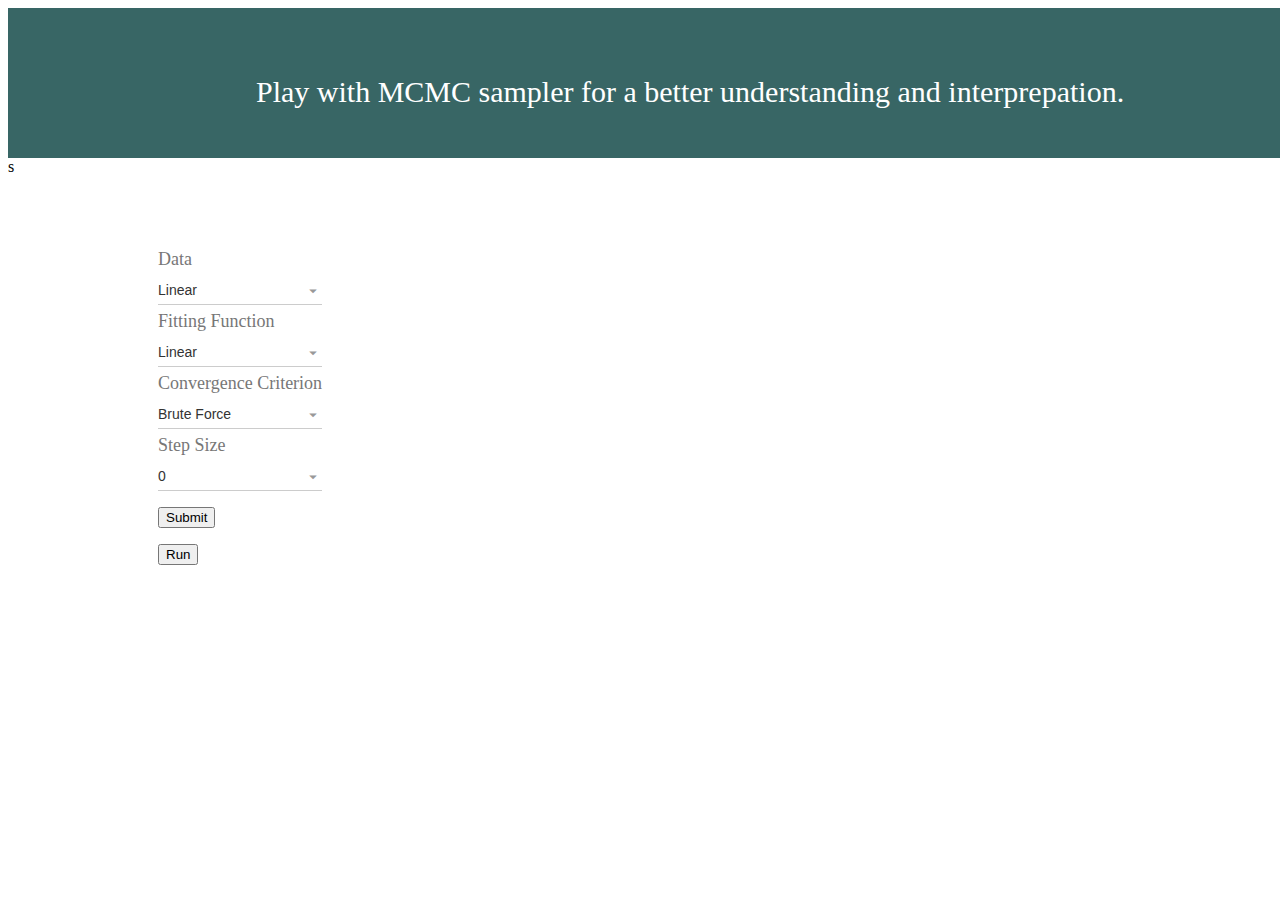
==== index.html @ a7de9a0f "cleanup" ====
<!DOCTYPE html>
<html>
<meta chatset="utf-8">
<link href="https://fonts.googleapis.com/css?family=Roboto:300,400,500|Material+Icons" rel="stylesheet" type="text/css">
<link rel="stylesheet" type="text/css" href="static/css/main_page.css">
<link rel="stylesheet" type="text/css" href="static/css/bootstrap.min.css">
<title>MCMC-Play</title>
<body>
	<header class="header">
		<p class="head-txt">Play with MCMC sampler for a better understanding and interprepation.</p>
	</header>
	<div class="parameters">
		<div class="control ui-data">
	        <label for="data">Data</label>
	        <div class="select">
	          <select id="data">
	            <option value="linear">Linear</option>
	            <option value="quadratic">Quadratic</option>
	          </select>
	        </div>
	    </div>

		<div class="control ui-fittingFunction">
	        <label for="fittingFunction">Fitting Function</label>
	        <div class="select">
	          <select id="fittingFunction">
	            <option value="linear">Linear</option>
	            <option value="quadratic">Quadratic</option>
	          </select>
	        </div>
	    </div>

	    <div class="control ui-convergence">
	        <label for="convergence">Convergence Criterion</label>
	        <div class="select">
	          <select id="convergence">
	            <option value="brute">Brute Force</option>
	          </select>
	        </div>
	    </div>
		

		<div class="control ui-stepSize">
	        <label for="stepSize">Step Size</label>
	        <div class="select">
	          <select id="stepSize">
	            <option value="0">0</option>
	            <option value="0.001">0.001</option>
	            <option value="0.003">0.003</option>
	            <option value="0.01">0.01</option>
	            <option value="0.03">0.03</option>
	            <option value="0.1">0.1</option>
	            <option value="0.3">0.3</option>
		        <option value="1">1</option>
	            <option value="3">3</option>
	            <option value="10">10</option>
	          </select>
	        </div>
	    </div>
	    <div><p></p></div>
	    <div class="control ui-bt">
	    <div class="btn-group" role="group" aria-label="...">
	    	<button type="button" class="btn btn-primary" id = "submit">Submit</button>
	    </div>
		</div>
	    <div><p></p></div>
	    <div class="control ui-bt">
	    <div class="btn-group" role="group" aria-label="...">
	    	<button type="button" class="btn btn-primary" id = "run">Run</button>
	    </div>
	    <div class="counter"></div>
	</div>

	<!-- <div class="counter"></div> -->


	</div>

	<!-- Import D3.js -->
	<script src="http://d3js.org/d3.v3.min.js"></script>

	<!-- Import Bootstrap files -->
	<script type="text/javascript" src="/static/javascript/bootstrap.min.js"></script>

	<!-- Import JavaScript code files. -->
	<script type="text/javascript" src="./vis/updateScatter.js"></script>
	<script type="text/javascript" src="./vis/mainScatter.js"></script>
	<script type="text/javascript" src="vis/LineChart.js"></script>
	<script type="text/javascript" src="vis/mcmc.js"></script>

	<script type="text/javascript">
	// create a SVG holder for the main scatterplot.
	var margin = {top: 20, right: 20, bottom: 30, left: 40},
    width = 460 - margin.left - margin.right,
    height = 400 - margin.top - margin.bottom;

	var x = d3.scale.linear()
	    .range([0, width]);

	var y = d3.scale.linear()
	    .range([height, 0]);


	var xAxis = d3.svg.axis()
	    .scale(x)
	    .orient("bottom");

	var yAxis = d3.svg.axis()
	    .scale(y)
	    .orient("left");

	var svg = d3.select("body").append("svg")
		.attr("class", "svg")
	    .attr("width", width + margin.left + margin.right)
	    .attr("height", height + margin.top + margin.bottom)
	  .append("g")
	    .attr("transform", "translate(" + margin.left + "," + margin.top + ")");



// Right SVG.
	var xScale = d3.scale.linear()
		.domain([-50.0, 50.0])
	    .range([0, width]);

	var yScale = d3.scale.linear()
		.domain([-50.0, 50.0])
	    .range([height, 0]);

	var xAxis1 = d3.svg.axis()
	    .scale(xScale)
	    .orient("bottom");

	var yAxis1 = d3.svg.axis()
	    .scale(yScale)
	    .orient("left");

	var svg1 = d3.select("body").append("svg")
		.attr("class", "svg1")
	    .attr("width", width + margin.left + margin.right)
	    .attr("height", height + margin.top + margin.bottom)
	  .append("g")
	    .attr("transform", "translate(" + margin.left + "," + margin.top + ")");


	var main_data;
	var stepSize;
	var fitting_fun;
	var data_type;
	var old_params;



	// On clicking the sumbit button, scatterplot of the data appears.
	var abc = d3.select('#submit')
				.on("click", function(){
					data_type = document.getElementById('data').value;

					if (data_type == 'linear'){
					d3.csv('./data/Linear_m5.00_c25.00_sd5.00_size25.csv', function(d){
					  return {
					    x: +d.x,
					    y: +d.y,
					    y_err: +d.y_err
					  };
					}, function(dataset){
						main_data = dataset;
					  scatterData(dataset, svg, x, y, height, width, xAxis, yAxis);
					});
					// old_params = initialize(2, [-50.0,-50.0], [50.0, 50.0]);
					// alert(old_params[0]);
				}
				else if (data_type == 'quadratic'){
					d3.csv('./data/Quadratic_a1.00_b10.00_c25.00_sd25.00_size25.csv', function(d){
					  return {
					    x: +d.x,
					    y: +d.y,
					    y_err: +d.y_err
					  };
					}, function(dataset){
						main_data = dataset;
					  scatterData(dataset, svg, x, y, height, width, xAxis, yAxis);
					});
				} else{
					alert("no file selected.");
				}

				});

	// On Clicking Run botton the MCMC starts running.
 	var xyz = d3.select('#run')
 				.on("click", function(){
 					stepSize = parseFloat(document.getElementById('stepSize').value);
 					fitting_fun = document.getElementById('fittingFunction').value;

 					// alert(old_params[0]);
 					var data = [];
 					if (data_type == 'linear'){
 						old_params = initialize(2, [-50.0,-50.0], [50.0,50.0]);
 						data.push({'x': old_params[0], 'y': old_params[1]})
 					}
 					else if (data_type == 'quadratic'){
 						old_params = initialize(3,[-5.0, 0.0, -50.0], [5.0, 20.0, 50.0]);
 						data.push({'x': old_params[0], 'y': old_params[1]});
 					}

 					data.push({'x': old_params[0], 'y': old_params[1]})


					update(svg1, data, xScale, yScale, xAxis1, yAxis1);

 					if (fitting_fun == 'linear'){
 						drawLine(svg, main_data, old_params.x, old_params.y, x, y);
 					}
 					else if (fitting_fun == 'quadratic'){
 						drawParabola(svg, main_data, old_params.x, old_params.y, old_params.z, x, y)
 					}
 					else{
 						alert("Choose a suitable fitting function.");
 					}
 					
 					var acc_points = 0;
 					var cc = 0;
 					var steps = 0;

 					var intervalID = setInterval(function(){
 						steps ++;

 						d3.select(".counter")
 							.html("");

 						d3.select(".counter")
 							.append("p")
 							.html(steps);

 						var old_chi2 = chi_square(main_data, old_params, fit=fitting_fun) / 2;
 						// var new_point = markov_chain(old_params, [stepSize, stepSize])
 						if (data_type == 'linear'){
 							var new_point = markov_chain(old_params, [stepSize, stepSize])
 						}
 						else if (data_type == 'quadratic'){
 							var new_point = markov_chain(old_params, [stepSize, stepSize, stepSize])
 						}
 						else{
 							alert("choose appropriate data type");
 						}

 						var new_chi2 = chi_square(main_data, new_point, fit=fitting_fun) / 2;
 						var flag = metropolis_hastings(old_chi2, new_chi2);
 						cc ++;
 					
 						// console.log([old_chi2, new_chi2]);

 						if (flag){
 							data_point = {'x': new_point[0], 'y': new_point[1]};
 							data.push(data_point);
 							acc_points ++;
 							// console.log(cc);
 						} else{
 							data_point = {'x': old_params[0], 'y': old_params[1]};
 							data.push(data_point);
 						}


 						var m = data_point.x;
 						var c = data_point.y;
 						update(svg1, data, xScale, yScale, xAxis1, yAxis1);


 						if (fitting_fun == 'linear'){
 							drawLine(svg, main_data, m, c, x, y);
 							old_params = [data_point.x, data_point.y];
	 					}
	 					else if (fitting_fun == 'quadratic'){
	 						drawParabola(svg, main_data, m, c, 25.0, x, y);
	 						old_params = [data_point.x, data_point.y, 25.0];
	 					}
	 					else{
	 						alert("Choose a suitable fitting function.");
	 					}
 						// drawParabola(svg, main_data, m, c, 0.0, x,y);
 						// old_params = [data_point.x, data_point.y, 25.0];
 						stopUpdate();
 					}, 0.000001);


 					function stopUpdate(){
 						if (data.length == 1000){
 							console.log('Finished');
 							// console.log(acc_points);
 							clearInterval(intervalID)
 						}
 					}

 				})


	
	</script>



</body>
</html>s
---- static/css/main_page.css ----
.header{
  width: 1400px;
  height: 150px;
	margin-left: auto;
	margin-right: auto;
  background-color: #386665;
  color: white;
  /*font: 30px palatino;*/
  font: 30px economica;
}

.head-txt{
  position: absolute;
  left: 20%;
  top: 5%;
}

.parameters{
  padding: 18px 0;
  background: white;
  position: absolute;
  left: 10%;
  top: 25%;
}




.control {
  flex-grow: 1;
  max-width: 180px;
  min-width: 110px;
  margin-left: 30px;
  margin-top: 6px;
}

.control .label,
.control label {
  color: #777;
  font-size: 18px;
  display: block;
  margin-bottom: 6px;
  font-weight: 300;
}

.control .value {
  font-size: 24px;
  margin: 0;
  font-weight: 300;
}

.control .select {
  position: relative;
}

.control select {
  -webkit-appearance: none;
  -moz-appearance: none;
  appearance: none;
  display: block;
  background: none;
  border: none;
  border-radius: 0;
  padding: 6px 0;
  width: 100%;
  font-size: 14px;
  border-bottom: solid 1px #ccc;
  color: #333;
  outline: none;
}

.control select:focus {
  border-bottom-color: #183D4E;
}

.control .select::after {
  class: "material-icons";
  content: "arrow_drop_down";
  color: #999;
  font-family: 'Material Icons';
  font-weight: normal;
  font-style: normal;
  font-size: 18px;
  line-height: 1;
  letter-spacing: normal;
  text-transform: none;
  display: inline-block;
  white-space: nowrap;
  word-wrap: normal;
  direction: ltr;
  position: absolute;
  right: 0;
  top: 6px;
  pointer-events: none;
}



.svg{
	position: absolute;
	left: 28%;
	top: 25%
}

.svg .axis path,
.svg .axis line {
  fill: none;
  stroke: #000;
  shape-rendering: crispEdges;
}

.svg .dot {
  stroke: #000;
}

.svg .enter {
  fill: green;
}

.svg .update {
  fill: #333;
}

.svg .exit {
  fill: brown;
}

.svg1{
  position: absolute;
  left: 65%;
  top: 25%
}

.svg1 .axis path,
.svg1 .axis line {
  fill: none;
  stroke: #000;
  shape-rendering: crispEdges;
}

.svg1 .dot {
  stroke: #000;
}

.svg1 .enter {
  fill: green;
}

.svg1 .update {
  fill: #333;
}

.svg1 .exit {
  fill: brown;
}

#play-pause-button .material-icons {
  color: white;
  font-size: 36px;
  transform: translate(-18px,-12px);
}


#play-pause-button .material-icons:nth-of-type(2) {
  display: none;
}

#play-pause-button.playing .material-icons:nth-of-type(1) {
  display: none;
}

#play-pause-button.playing .material-icons:nth-of-type(2) {
  display: inherit;
}


.line {
  fill: none;
  stroke: steelblue;
  stroke-width: 1.5px;
}

/*.counter{
  pos
}*/
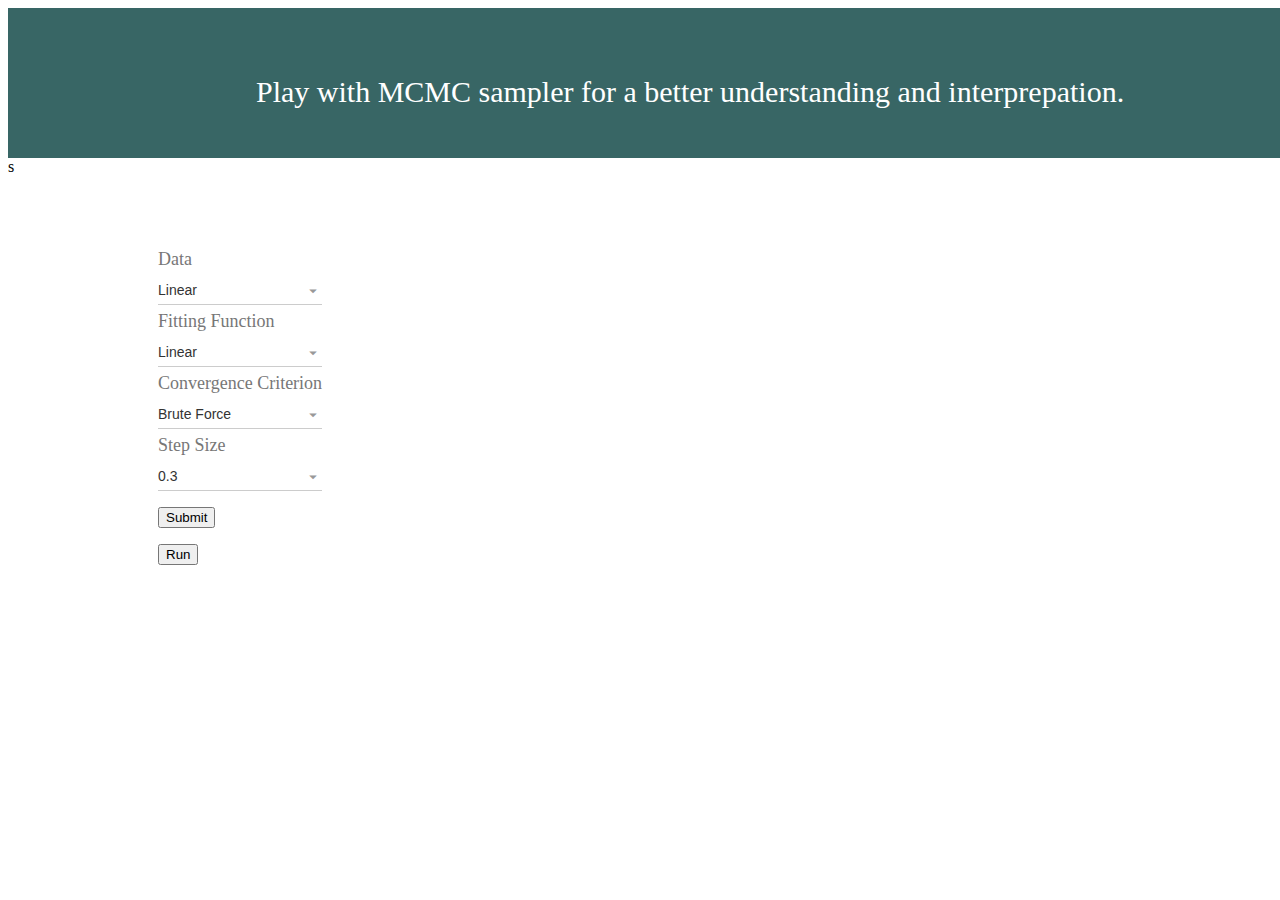
==== commit c107aeca: "further" ====
--- a/index.html
+++ b/index.html
@@ -44,7 +44,7 @@
 	        <label for="stepSize">Step Size</label>
 	        <div class="select">
 	          <select id="stepSize">
-	            <option value="0">0</option>
+	            <option value="0">0.3</option>
 	            <option value="0.001">0.001</option>
 	            <option value="0.003">0.003</option>
 	            <option value="0.01">0.01</option>
--- a/static/css/main_page.css
+++ b/static/css/main_page.css
@@ -180,6 +180,3 @@
   stroke-width: 1.5px;
 }
 
-/*.counter{
-  pos
-}*/